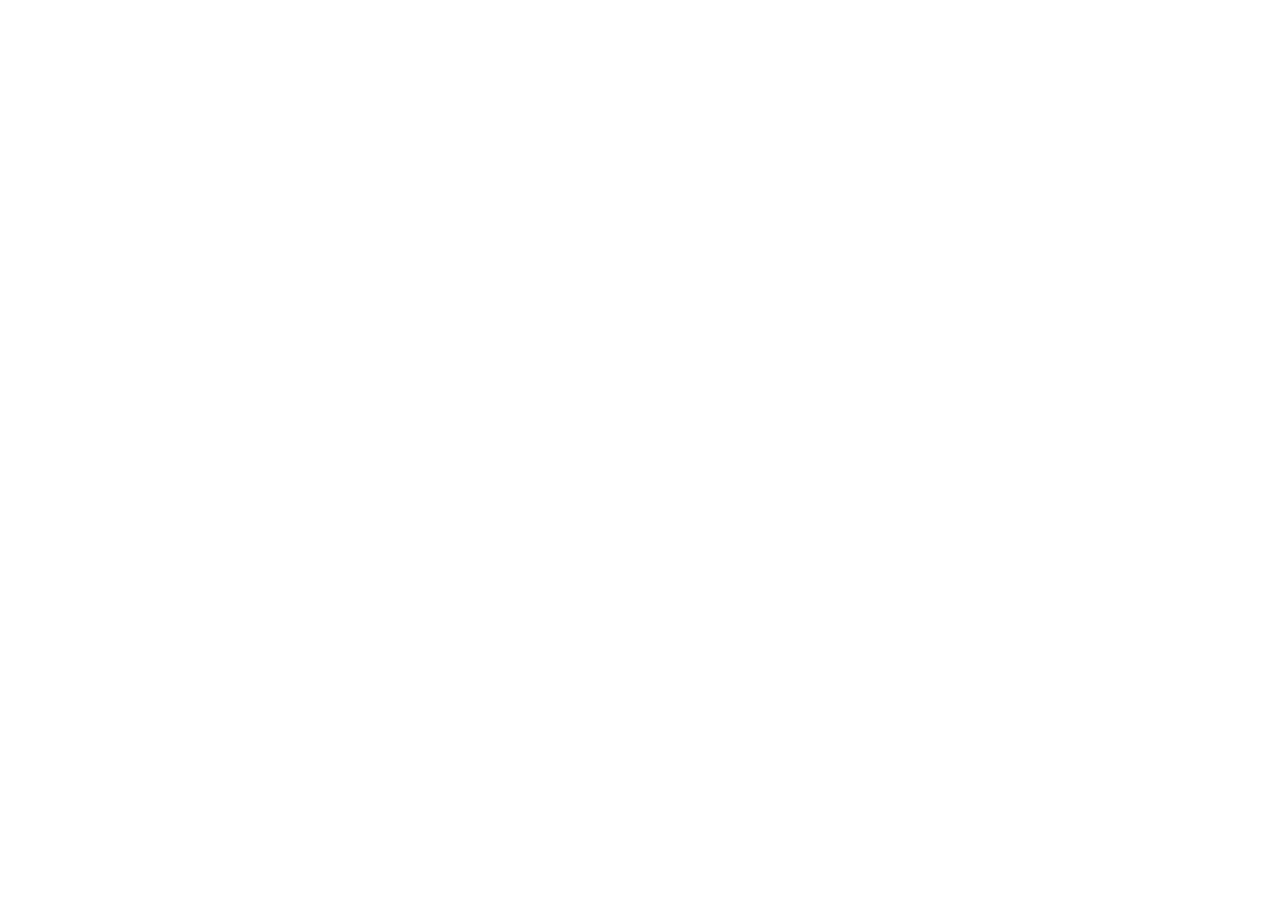
==== index.html @ 640d1e2e "Add files via upload 1.0" ====
<!DOCTYPE html>
<html lang="az">
<head>
<meta charset="UTF-8">
<meta name="viewport" content="width=device-width, initial-scale=1, viewport-fit=cover">
<title>Maliyyə</title>
<meta name="theme-color" content="#0f1117">
<meta name="apple-mobile-web-app-capable" content="yes">
<meta name="mobile-web-app-capable" content="yes">
<meta name="apple-mobile-web-app-status-bar-style" content="black-translucent">
<meta name="apple-mobile-web-app-title" content="Finance">
<meta name="robots" content="noindex,nofollow">
<link rel="manifest" href="manifest.webmanifest">
<link rel="apple-touch-icon" href="icons/icon-192.png">
<link rel="icon" href="icons/icon-192.png">
<link href="https://fonts.googleapis.com/css2?family=Inter:wght@400;500;600;700&display=swap" rel="stylesheet">
<link rel="stylesheet" href="css/app.css">
<script>
(function () {
  try {
    var t = localStorage.getItem('maliyya_theme');
    if (t === 'light') document.documentElement.setAttribute('data-theme', 'light');
  } catch (e) {}
})();
</script>
</head>
<body>

<!-- Konfiqurasiya tamamlanmayıbsa -->
<section id="setup" class="center-screen" hidden>
  <div class="card narrow">
    <h1>Qurulum tamamlanmayıb</h1>
    <p class="muted-text"><code>js/config.js</code> faylında <code>url</code> dəyərini Supabase layihənin Project URL ünvanı ilə əvəz et, sonra səhifəni yenilə.</p>
  </div>
</section>

<!-- Giriş -->
<section id="login" class="center-screen" hidden>
  <form id="login-form" class="card narrow" autocomplete="on">
    <h1>Maliyyə</h1>
    <p class="muted-text">Daxil olmaq üçün e-poçt və şifrəni yaz.</p>
    <label for="l-email">E-poçt</label>
    <input id="l-email" type="email" autocomplete="username" required>
    <label for="l-pass">Şifrə</label>
    <input id="l-pass" type="password" autocomplete="current-password" required>
    <div id="l-err" class="form-err" role="alert"></div>
    <button class="btn btn-primary" type="submit" id="l-btn">Daxil ol</button>
  </form>
</section>

<!-- Tətbiq -->
<div id="app" hidden>
  <nav id="nav" aria-label="Əsas menyu">
    <div class="brand">Maliyyə</div>
    <a href="#giris" data-view="giris"><span class="ic">＋</span><span class="tx">Giriş</span></a>
    <a href="#log" data-view="log"><span class="ic">☰</span><span class="tx">Log</span></a>
    <a class="soon" aria-disabled="true" title="Növbəti mərhələdə"><span class="ic">▥</span><span class="tx">Dashboard</span></a>
    <a class="soon" aria-disabled="true" title="Növbəti mərhələdə"><span class="ic">%</span><span class="tx">Kreditlər</span></a>
    <a class="soon" aria-disabled="true" title="Növbəti mərhələdə"><span class="ic">⇄</span><span class="tx">Borclar</span></a>
    <a class="soon" aria-disabled="true" title="Növbəti mərhələdə"><span class="ic">◷</span><span class="tx">Proqnoz</span></a>
    <div class="nav-foot">
      <div id="sync" class="sync-pill" hidden></div>
      <button class="link-btn" id="theme-btn" type="button">Tema</button>
      <button class="link-btn" id="out-btn" type="button">Çıxış</button>
    </div>
  </nav>
  <main id="view"></main>
</div>

<div id="toast" role="status" aria-live="polite"></div>

<script src="https://cdn.jsdelivr.net/npm/@supabase/supabase-js@2.45.4/dist/umd/supabase.min.js"></script>
<script src="js/config.js"></script>
<script src="js/app.js"></script>
<script>
if ('serviceWorker' in navigator) {
  window.addEventListener('load', function () {
    navigator.serviceWorker.register('sw.js').catch(function (e) { console.warn('[SW]', e); });
  });
}
</script>
</body>
</html>
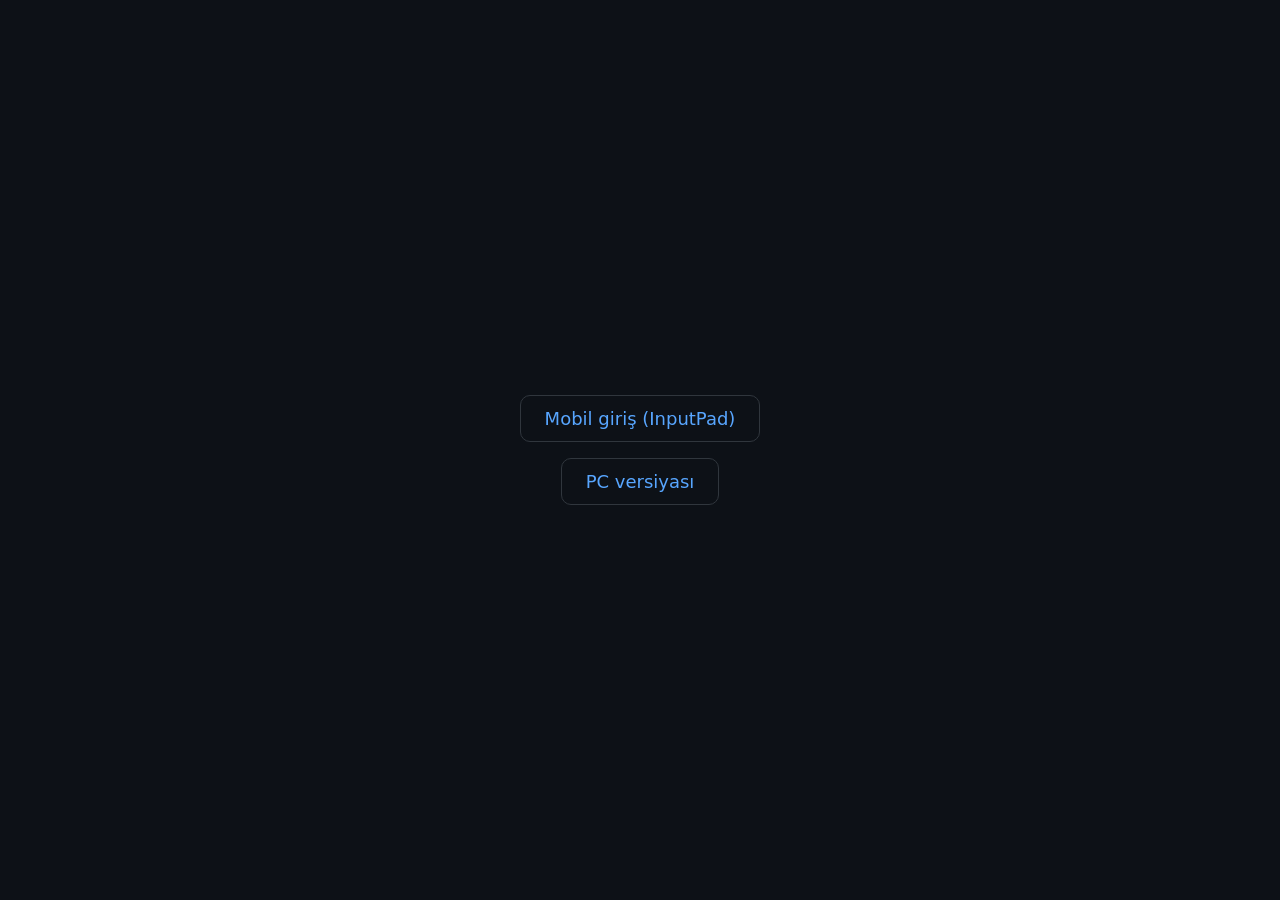
==== commit 0995ade5: "Yeni tətbiq: mobil InputPad + PC versiyası, Supabase auth və inbox - Google Apps Script/Sheets əvəzi" ====
--- a/index.html
+++ b/index.html
@@ -2,82 +2,12 @@
 <html lang="az">
 <head>
 <meta charset="UTF-8">
-<meta name="viewport" content="width=device-width, initial-scale=1, viewport-fit=cover">
-<title>Maliyyə</title>
-<meta name="theme-color" content="#0f1117">
-<meta name="apple-mobile-web-app-capable" content="yes">
-<meta name="mobile-web-app-capable" content="yes">
-<meta name="apple-mobile-web-app-status-bar-style" content="black-translucent">
-<meta name="apple-mobile-web-app-title" content="Finance">
-<meta name="robots" content="noindex,nofollow">
-<link rel="manifest" href="manifest.webmanifest">
-<link rel="apple-touch-icon" href="icons/icon-192.png">
-<link rel="icon" href="icons/icon-192.png">
-<link href="https://fonts.googleapis.com/css2?family=Inter:wght@400;500;600;700&display=swap" rel="stylesheet">
-<link rel="stylesheet" href="css/app.css">
-<script>
-(function () {
-  try {
-    var t = localStorage.getItem('maliyya_theme');
-    if (t === 'light') document.documentElement.setAttribute('data-theme', 'light');
-  } catch (e) {}
-})();
-</script>
+<meta name="viewport" content="width=device-width, initial-scale=1.0">
+<title>Maliyya</title>
+<style>body{background:#0d1117;color:#e6edf3;font-family:system-ui,sans-serif;display:flex;flex-direction:column;align-items:center;justify-content:center;gap:16px;min-height:100vh;margin:0}a{color:#58a6ff;font-size:18px;text-decoration:none;padding:12px 24px;border:1px solid #30363d;border-radius:10px}</style>
 </head>
 <body>
-
-<!-- Konfiqurasiya tamamlanmayıbsa -->
-<section id="setup" class="center-screen" hidden>
-  <div class="card narrow">
-    <h1>Qurulum tamamlanmayıb</h1>
-    <p class="muted-text"><code>js/config.js</code> faylında <code>url</code> dəyərini Supabase layihənin Project URL ünvanı ilə əvəz et, sonra səhifəni yenilə.</p>
-  </div>
-</section>
-
-<!-- Giriş -->
-<section id="login" class="center-screen" hidden>
-  <form id="login-form" class="card narrow" autocomplete="on">
-    <h1>Maliyyə</h1>
-    <p class="muted-text">Daxil olmaq üçün e-poçt və şifrəni yaz.</p>
-    <label for="l-email">E-poçt</label>
-    <input id="l-email" type="email" autocomplete="username" required>
-    <label for="l-pass">Şifrə</label>
-    <input id="l-pass" type="password" autocomplete="current-password" required>
-    <div id="l-err" class="form-err" role="alert"></div>
-    <button class="btn btn-primary" type="submit" id="l-btn">Daxil ol</button>
-  </form>
-</section>
-
-<!-- Tətbiq -->
-<div id="app" hidden>
-  <nav id="nav" aria-label="Əsas menyu">
-    <div class="brand">Maliyyə</div>
-    <a href="#giris" data-view="giris"><span class="ic">＋</span><span class="tx">Giriş</span></a>
-    <a href="#log" data-view="log"><span class="ic">☰</span><span class="tx">Log</span></a>
-    <a class="soon" aria-disabled="true" title="Növbəti mərhələdə"><span class="ic">▥</span><span class="tx">Dashboard</span></a>
-    <a class="soon" aria-disabled="true" title="Növbəti mərhələdə"><span class="ic">%</span><span class="tx">Kreditlər</span></a>
-    <a class="soon" aria-disabled="true" title="Növbəti mərhələdə"><span class="ic">⇄</span><span class="tx">Borclar</span></a>
-    <a class="soon" aria-disabled="true" title="Növbəti mərhələdə"><span class="ic">◷</span><span class="tx">Proqnoz</span></a>
-    <div class="nav-foot">
-      <div id="sync" class="sync-pill" hidden></div>
-      <button class="link-btn" id="theme-btn" type="button">Tema</button>
-      <button class="link-btn" id="out-btn" type="button">Çıxış</button>
-    </div>
-  </nav>
-  <main id="view"></main>
-</div>
-
-<div id="toast" role="status" aria-live="polite"></div>
-
-<script src="https://cdn.jsdelivr.net/npm/@supabase/supabase-js@2.45.4/dist/umd/supabase.min.js"></script>
-<script src="js/config.js"></script>
-<script src="js/app.js"></script>
-<script>
-if ('serviceWorker' in navigator) {
-  window.addEventListener('load', function () {
-    navigator.serviceWorker.register('sw.js').catch(function (e) { console.warn('[SW]', e); });
-  });
-}
-</script>
+<a href="mobile_inputpad/">Mobil giriş (InputPad)</a>
+<a href="pc_version/">PC versiyası</a>
 </body>
 </html>
